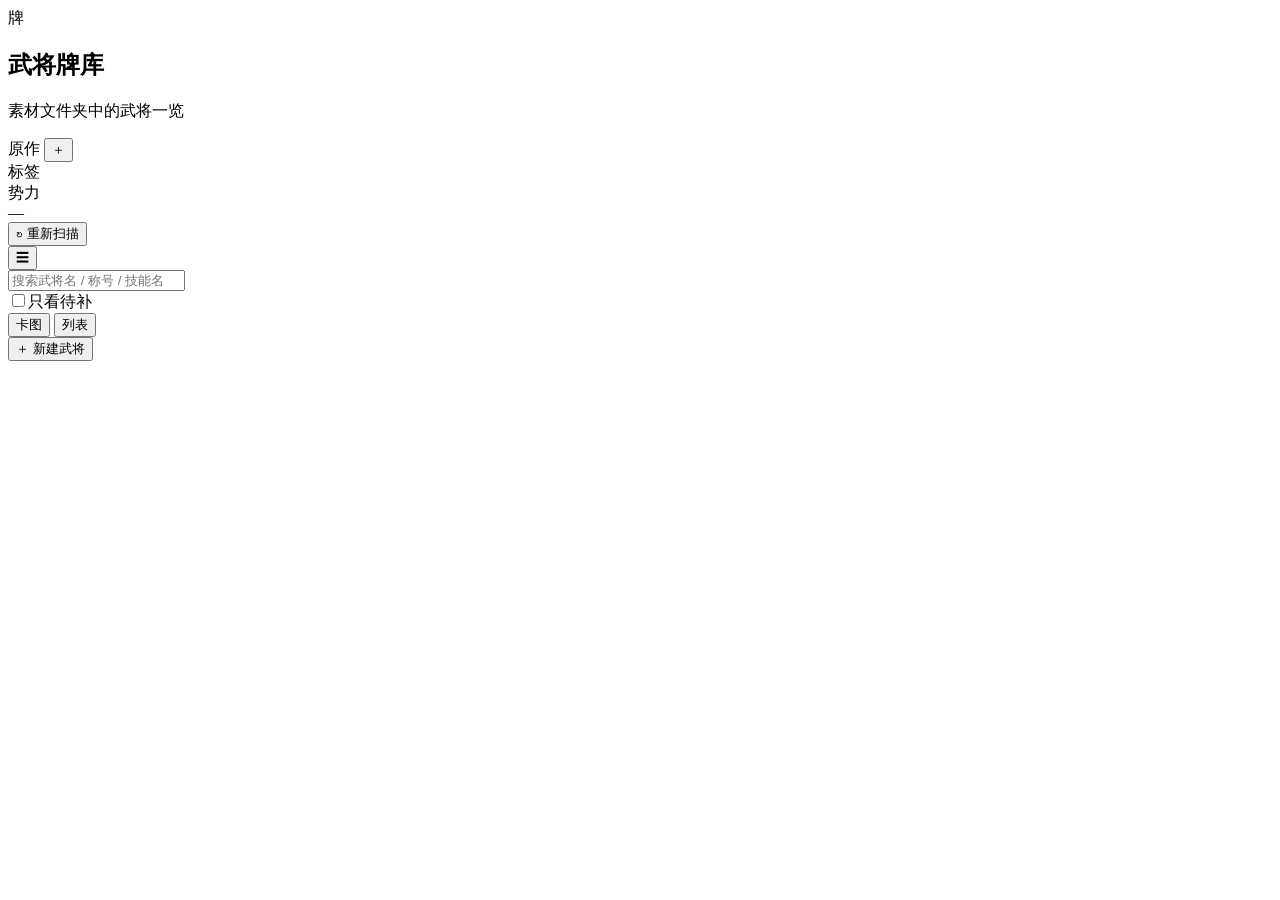
==== web/index.html @ a01c8642 "武将牌库：28 位武将的数据与素材（数据+立绘+原画+语音）" ====
<!DOCTYPE html>
<html lang="zh-CN">
<head>
<meta charset="UTF-8">
<meta name="viewport" content="width=device-width, initial-scale=1">
<title>武将牌库</title>
<link rel="stylesheet" href="/style.css">
<link rel="icon" href="data:image/svg+xml,<svg xmlns='http://www.w3.org/2000/svg' viewBox='0 0 32 32'><text y='26' font-size='26'>🀄</text></svg>">
</head>
<body>

<!-- ============================ 侧栏 ============================ -->
<aside class="sidebar" id="sidebar">
  <div class="brand">
    <div class="brand-mark">牌</div>
    <div class="brand-text">
      <h1 id="siteTitle">武将牌库</h1>
      <p id="siteSubtitle">素材文件夹中的武将一览</p>
    </div>
  </div>

  <div class="side-section">
    <div class="side-head">
      <span>原作</span>
      <button class="icon-btn" id="btnEditTags" title="管理原作与标签">＋</button>
    </div>
    <div class="tag-tree" id="originTree"></div>
  </div>

  <div class="side-section">
    <div class="side-head"><span>标签</span></div>
    <div class="tag-tree" id="tagTree"></div>
  </div>

  <div class="side-section">
    <div class="side-head"><span>势力</span></div>
    <div class="tag-tree" id="kingdomTree"></div>
  </div>

  <div class="side-foot">
    <div class="stat" id="statLine">—</div>
    <button class="ghost-btn" id="btnReload" title="重新扫描素材文件夹">↻ 重新扫描</button>
  </div>
</aside>

<!-- ============================ 主区 ============================ -->
<main class="main">
  <header class="toolbar">
    <button class="icon-btn only-narrow" id="btnMenu" title="菜单">☰</button>
    <div class="search">
      <input id="search" type="search" placeholder="搜索武将名 / 称号 / 技能名 / 编号…" autocomplete="off">
      <span class="search-hint" id="searchHint"></span>
    </div>
    <div class="toolbar-right">
      <label class="switch" title="只看还没有描述文件 / 没有卡图的武将">
        <input type="checkbox" id="onlyIncomplete"><span>只看待补</span>
      </label>
      <div class="seg" role="group" aria-label="视图">
        <button data-view="grid" class="active">卡图</button>
        <button data-view="list">列表</button>
      </div>
      <button class="primary-btn" id="btnNew">＋ 新建武将</button>
    </div>
  </header>

  <div class="active-filters" id="activeFilters"></div>
  <div class="grid" id="grid"></div>
  <div class="empty" id="empty" hidden></div>
</main>

<!-- ============================ 详情抽屉 ============================ -->
<div class="drawer-mask" id="drawerMask" hidden></div>
<section class="drawer" id="drawer" hidden aria-label="武将详情">
  <div class="drawer-head">
    <div class="drawer-title">
      <h2 id="dName">—</h2>
      <span class="chip" id="dTitle"></span>
      <span class="chip kingdom" id="dKingdom"></span>
    </div>
    <div class="drawer-actions">
      <button class="ghost-btn" id="btnOpenFolder" hidden>在文件夹中打开</button>
      <button class="ghost-btn" id="btnCardEdit">编辑</button>
      <button class="ghost-btn danger" id="btnCardDelete">删除</button>
      <button class="icon-btn" id="btnCloseDrawer" title="关闭">✕</button>
    </div>
  </div>
  <div class="drawer-body" id="drawerBody"></div>
  <div class="drawer-foot">
    <span class="save-state" id="saveState"></span>
    <div class="foot-actions">
      <button class="ghost-btn" id="btnRevert" disabled>放弃修改</button>
      <button class="primary-btn" id="btnSave" disabled>保存</button>
    </div>
  </div>
</section>

<!-- ============================ 新建 / 标签 弹窗 ============================ -->
<div class="modal-mask" id="modalMask" hidden>
  <div class="modal" id="modal"></div>
</div>

<div class="toast-wrap" id="toastWrap"></div>

<script src="/app.js"></script>
</body>
</html>
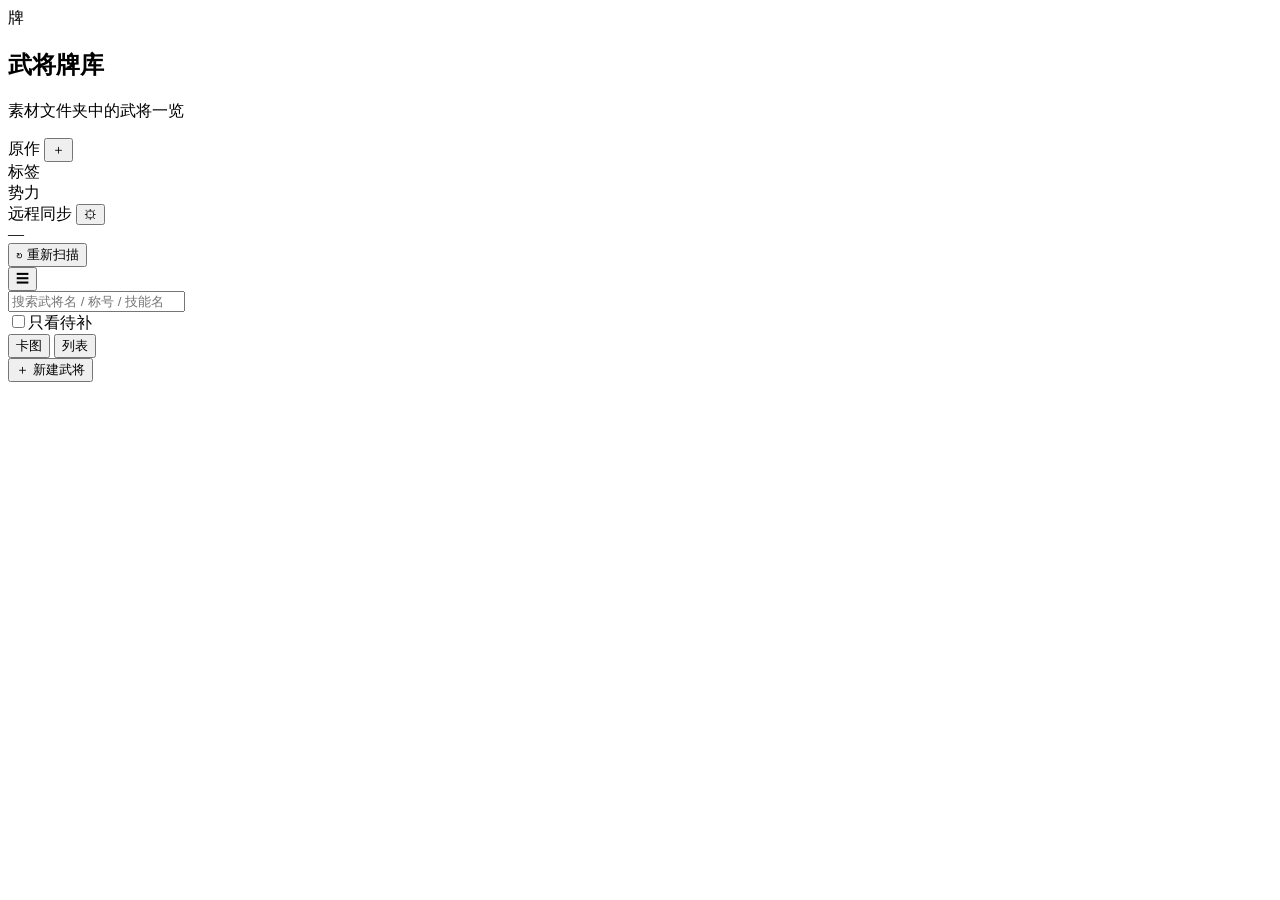
==== commit 248b746f: "网页同步 2026/10/2 00:15:48（8 个文件）" ====
--- a/web/index.html
+++ b/web/index.html
@@ -35,6 +35,14 @@
   <div class="side-section">
     <div class="side-head"><span>势力</span></div>
     <div class="tag-tree" id="kingdomTree"></div>
+  </div>
+
+  <div class="side-section">
+    <div class="side-head">
+      <span>远程同步</span>
+      <button class="icon-btn" id="btnSyncSettings" title="同步设置（仓库地址 / 代理 / 同步范围）">⚙</button>
+    </div>
+    <div class="sync-box" id="syncBox"></div>
   </div>
 
   <div class="side-foot">
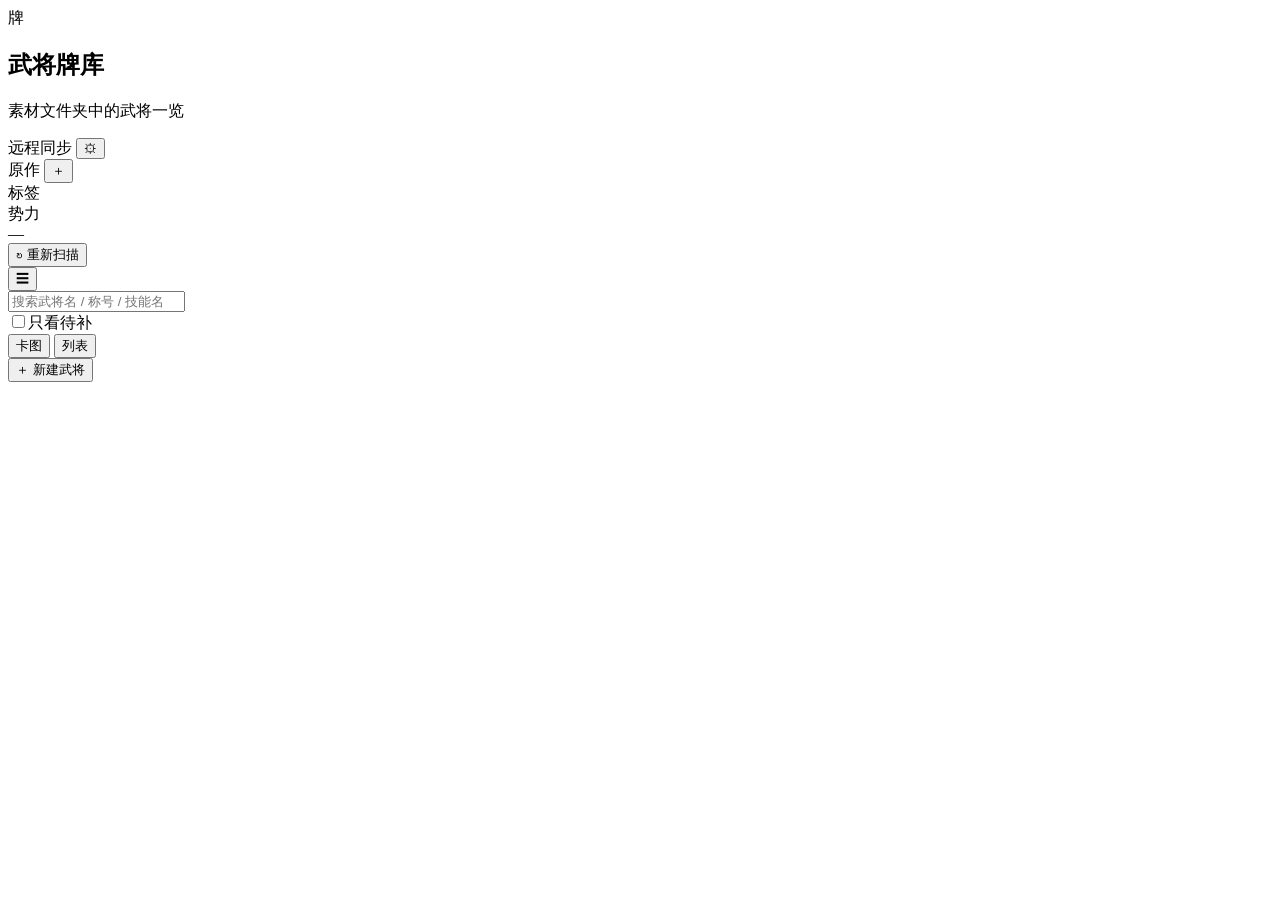
==== commit 89268dbf: "同步进度 2026/10/2 00:22:04（8 个文件变动）" ====
--- a/web/index.html
+++ b/web/index.html
@@ -19,30 +19,31 @@
     </div>
   </div>
 
+  <!-- 同步面板放最上面：它是「状态 + 操作」，不该被长长的标签列表挤到看不见 -->
+  <div class="side-section sync-section">
+    <div class="side-head">
+      <span>远程同步</span>
+      <button class="icon-btn" id="btnSyncSettings" title="同步设置（仓库地址 / 代理 / 同步范围）">⚙</button>
+    </div>
+    <div class="sync-box" id="syncBox"></div>
+  </div>
+
   <div class="side-section">
     <div class="side-head">
       <span>原作</span>
       <button class="icon-btn" id="btnEditTags" title="管理原作与标签">＋</button>
     </div>
-    <div class="tag-tree" id="originTree"></div>
+    <div class="tag-tree scrollable" id="originTree"></div>
   </div>
 
   <div class="side-section">
     <div class="side-head"><span>标签</span></div>
-    <div class="tag-tree" id="tagTree"></div>
+    <div class="tag-tree scrollable" id="tagTree"></div>
   </div>
 
   <div class="side-section">
     <div class="side-head"><span>势力</span></div>
-    <div class="tag-tree" id="kingdomTree"></div>
-  </div>
-
-  <div class="side-section">
-    <div class="side-head">
-      <span>远程同步</span>
-      <button class="icon-btn" id="btnSyncSettings" title="同步设置（仓库地址 / 代理 / 同步范围）">⚙</button>
-    </div>
-    <div class="sync-box" id="syncBox"></div>
+    <div class="tag-tree scrollable" id="kingdomTree"></div>
   </div>
 
   <div class="side-foot">
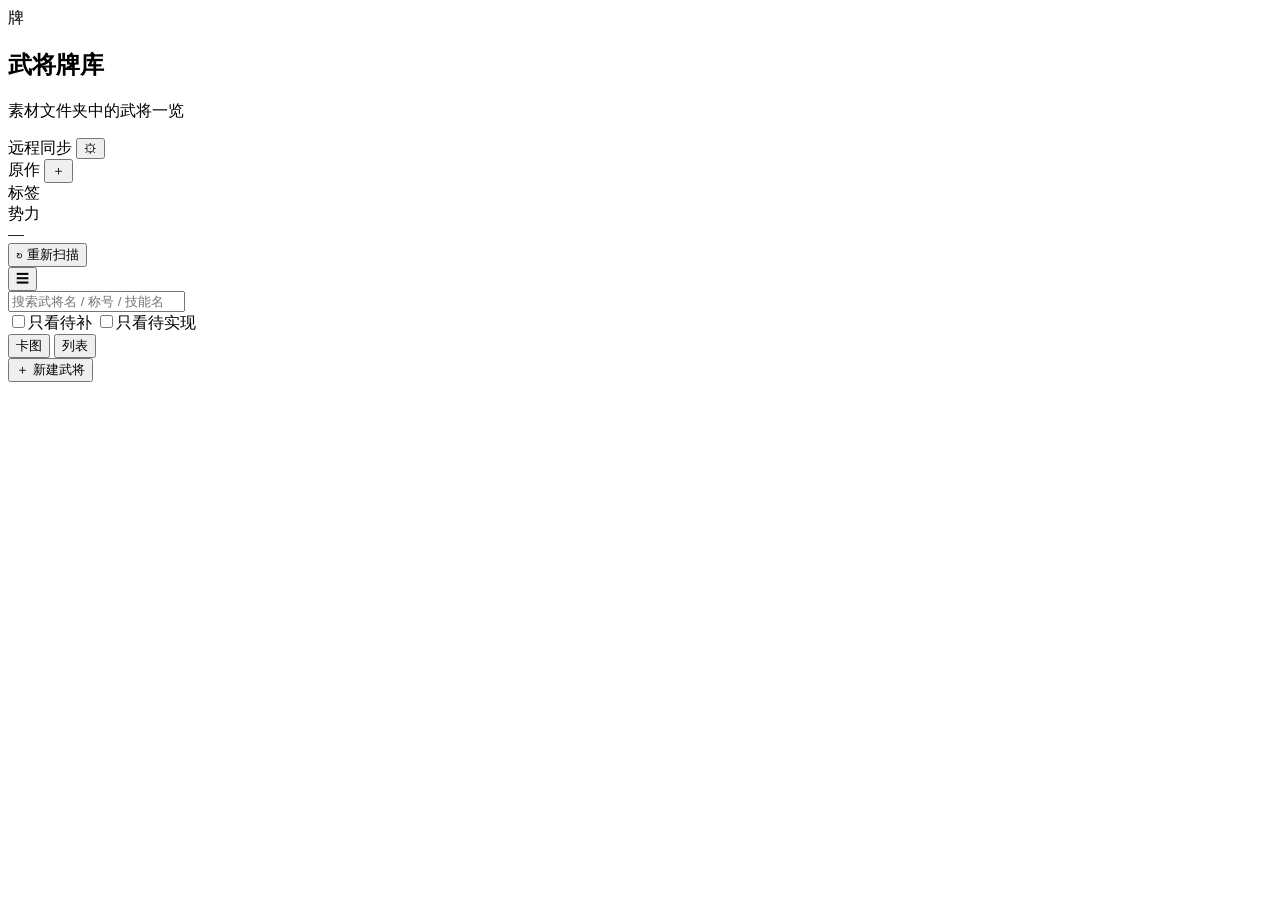
==== commit 24633f28: "同步进度 2026/10/2 19:41:05（6 个文件变动）" ====
--- a/web/index.html
+++ b/web/index.html
@@ -64,6 +64,9 @@
       <label class="switch" title="只看还没有描述文件 / 没有卡图的武将">
         <input type="checkbox" id="onlyIncomplete"><span>只看待补</span>
       </label>
+      <label class="switch" title="只看标了「待实现」的武将（卡片带橙色外框）">
+        <input type="checkbox" id="onlyPending"><span>只看待实现</span>
+      </label>
       <div class="seg" role="group" aria-label="视图">
         <button data-view="grid" class="active">卡图</button>
         <button data-view="list">列表</button>
@@ -89,6 +92,7 @@
     <div class="drawer-actions">
       <button class="ghost-btn" id="btnOpenFolder" hidden>在文件夹中打开</button>
       <button class="ghost-btn" id="btnCardEdit">编辑</button>
+      <button class="ghost-btn" id="btnExportShap" title="导出成做卡工程档（.shap）">导出为 shap</button>
       <button class="ghost-btn danger" id="btnCardDelete">删除</button>
       <button class="icon-btn" id="btnCloseDrawer" title="关闭">✕</button>
     </div>
